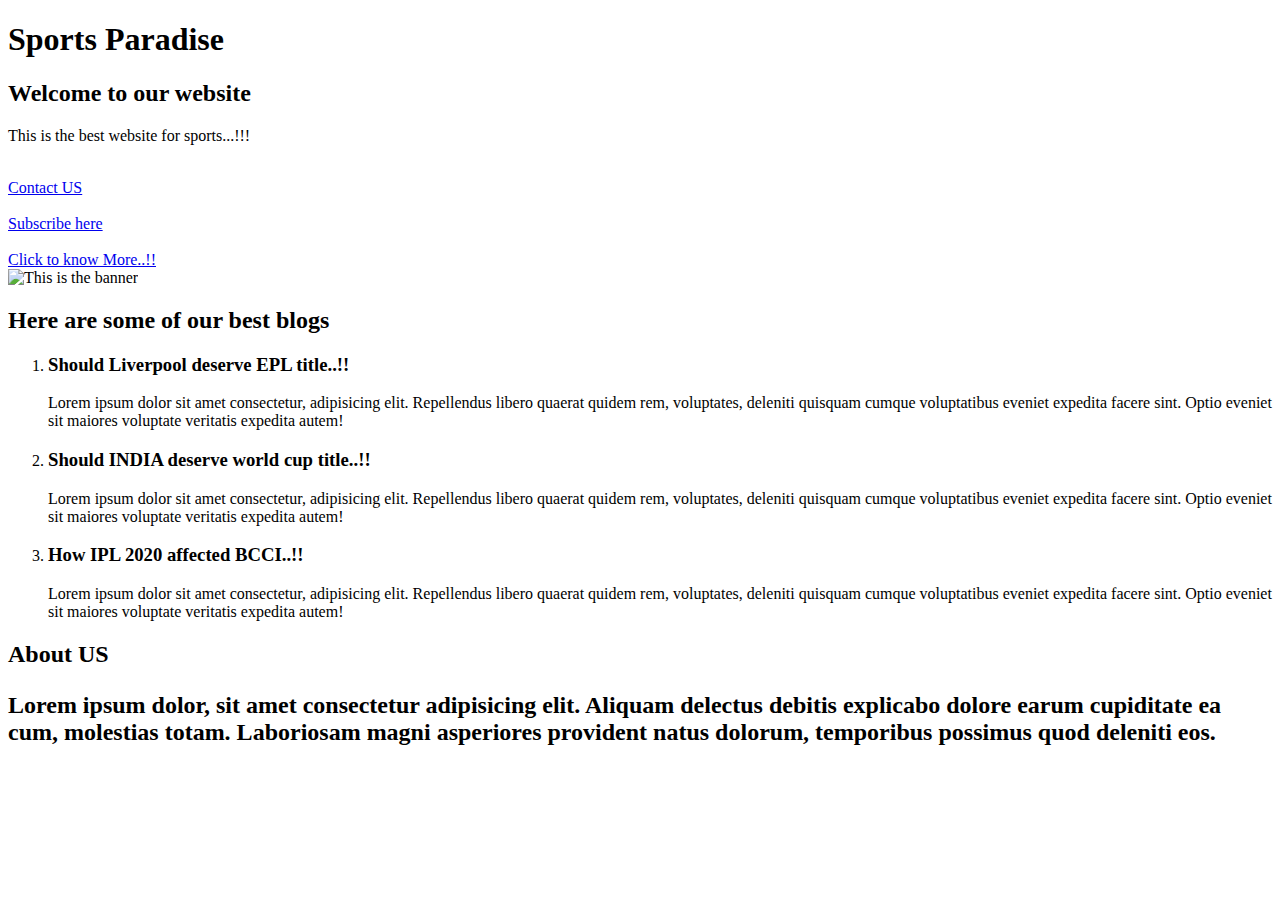
==== index.html @ cf64c5a6 "Add files via upload" ====
<!DOCTYPE html>
<html dir="ltr" lang="en">
    <head>
        <meta charset="UTF-8"><!--UTF-8 is a human std readable -->
        <meta name="viewport" content="width=device-width,initial-scale=1.0">
        <title>Webpage</title>
    </head>
    <body>
       <div id="banner">
            <h1>Sports Paradise</h1>
       </div>
        <h2> Welcome to our website</h2>
        <p> This is the best website for sports...!!!</p>
        
        <div id="navigation">
          <br><a href="./contact.html">Contact US</a></br>
          <br> <a href="./subscribe/subscribe.html">Subscribe here</a></br>
          <br> <a href="https://www.google.com">Click to know More..!!</a></br>
        </div>
         
        <img src="./img/bg1.png.jpg" alt="This is the banner" width="50%">
        
     <div id="block-list">
        <h2>Here are some of our best blogs</h2>
        <ol>
            <li>
                <h3>
                    Should Liverpool deserve EPL title..!!
                </h3>
                <p>Lorem ipsum dolor sit amet consectetur, adipisicing elit. Repellendus libero quaerat quidem rem, voluptates, deleniti quisquam cumque voluptatibus eveniet expedita facere sint. Optio eveniet sit maiores voluptate veritatis expedita autem!</p>

            </li>
            <li>
                    <h3>
                        Should INDIA deserve world cup title..!!
                    </h3>
                    <p>Lorem ipsum dolor sit amet consectetur, adipisicing elit. Repellendus libero quaerat quidem rem, voluptates, deleniti quisquam cumque voluptatibus eveniet expedita facere sint. Optio eveniet sit maiores voluptate veritatis expedita autem!</p>
                    
                </li>
                <li>
                        <h3>
                            How IPL 2020 affected BCCI..!!
                        </h3>
                        <p>Lorem ipsum dolor sit amet consectetur, adipisicing elit. Repellendus libero quaerat quidem rem, voluptates, deleniti quisquam cumque voluptatibus eveniet expedita facere sint. Optio eveniet sit maiores voluptate veritatis expedita autem!</p>
                        
                    </li>
        </ol>

        <h2>
            About US
            <p>Lorem ipsum dolor, sit amet consectetur adipisicing elit. Aliquam delectus debitis explicabo dolore earum cupiditate ea cum, molestias totam. Laboriosam magni asperiores provident natus dolorum, temporibus possimus quod deleniti eos.</p>
        </h2>
     </div>
    </body>
</html>
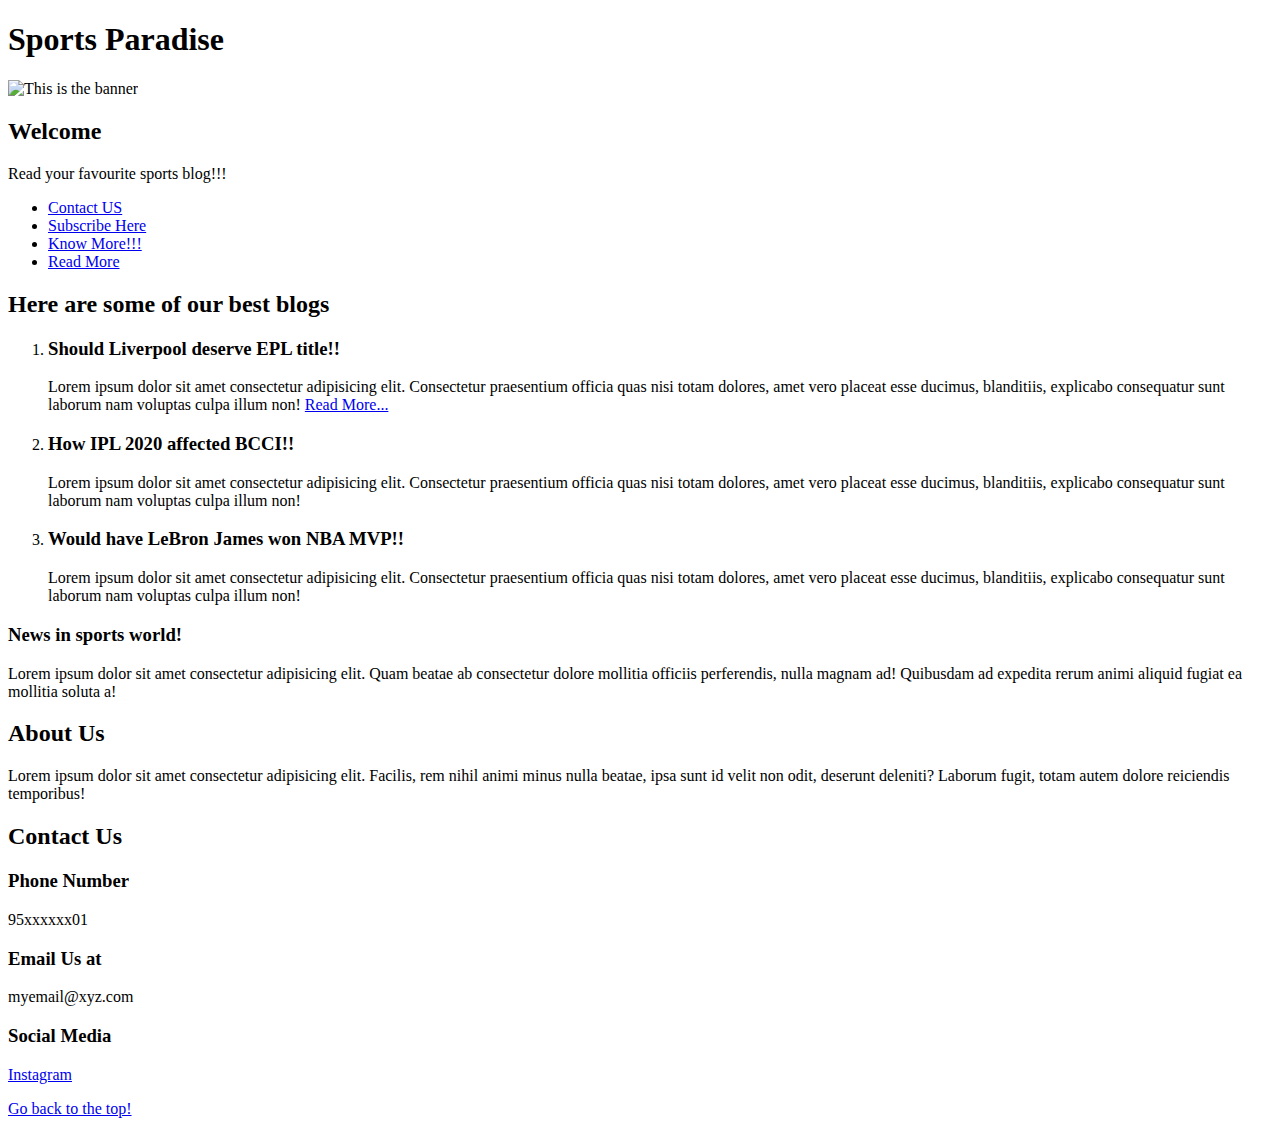
==== commit 2bbb6b32: "CSS:" ====
--- a/index.html
+++ b/index.html
@@ -1,55 +1,91 @@
-<!DOCTYPE html>
-<html dir="ltr" lang="en">
-    <head>
-        <meta charset="UTF-8"><!--UTF-8 is a human std readable -->
-        <meta name="viewport" content="width=device-width,initial-scale=1.0">
-        <title>Webpage</title>
-    </head>
-    <body>
-       <div id="banner">
-            <h1>Sports Paradise</h1>
-       </div>
-        <h2> Welcome to our website</h2>
-        <p> This is the best website for sports...!!!</p>
-        
-        <div id="navigation">
-          <br><a href="./contact.html">Contact US</a></br>
-          <br> <a href="./subscribe/subscribe.html">Subscribe here</a></br>
-          <br> <a href="https://www.google.com">Click to know More..!!</a></br>
-        </div>
-         
-        <img src="./img/bg1.png.jpg" alt="This is the banner" width="50%">
-        
-     <div id="block-list">
-        <h2>Here are some of our best blogs</h2>
-        <ol>
-            <li>
-                <h3>
-                    Should Liverpool deserve EPL title..!!
-                </h3>
-                <p>Lorem ipsum dolor sit amet consectetur, adipisicing elit. Repellendus libero quaerat quidem rem, voluptates, deleniti quisquam cumque voluptatibus eveniet expedita facere sint. Optio eveniet sit maiores voluptate veritatis expedita autem!</p>
-
-            </li>
-            <li>
-                    <h3>
-                        Should INDIA deserve world cup title..!!
-                    </h3>
-                    <p>Lorem ipsum dolor sit amet consectetur, adipisicing elit. Repellendus libero quaerat quidem rem, voluptates, deleniti quisquam cumque voluptatibus eveniet expedita facere sint. Optio eveniet sit maiores voluptate veritatis expedita autem!</p>
-                    
-                </li>
-                <li>
-                        <h3>
-                            How IPL 2020 affected BCCI..!!
-                        </h3>
-                        <p>Lorem ipsum dolor sit amet consectetur, adipisicing elit. Repellendus libero quaerat quidem rem, voluptates, deleniti quisquam cumque voluptatibus eveniet expedita facere sint. Optio eveniet sit maiores voluptate veritatis expedita autem!</p>
-                        
-                    </li>
-        </ol>
-
-        <h2>
-            About US
-            <p>Lorem ipsum dolor, sit amet consectetur adipisicing elit. Aliquam delectus debitis explicabo dolore earum cupiditate ea cum, molestias totam. Laboriosam magni asperiores provident natus dolorum, temporibus possimus quod deleniti eos.</p>
-        </h2>
-     </div>
-    </body>
+<!DOCTYPE html>
+<html dir="ltr" lang="en">
+    <head>
+        <meta charset="UTF-8"> <!-- UTF-8 is human readable standard-->
+        <meta name="viewport" content="width=device-width, initial-scale=1.0">
+        <title>Webpage</title>
+        <link rel="stylesheet" type="text/css" href="./css/position.css">
+    </head>
+    <body>
+        <!-- An iniline tag can have only data or another inline tag inside it-->
+        <!-- IDs and classes -->
+
+        <header id="header">
+            <h1>Sports Paradise</h1>
+        </header>
+          
+        <section class="banner">
+            <img src="../img/img.jpg" alt="This is the banner" />
+            <div class="welcome">
+                <h2>Welcome</h2>
+                <p>Read your favourite <span>sports blog!!!</span></p>
+            </div>
+            
+            
+        </section>
+            
+        
+        
+        <nav id="navigation">
+            <ul>
+                <li><a href="./contact.html">Contact US</a></li>
+                <li><a href="./subscribe/subscribe.html">Subscribe Here</a></li>
+                <li><a href="https://www.google.com" target="_blank">Know More!!!</a></li>
+                <li><a href="https://www.google.com" target="_blank">Read More</a></li>
+            </ul>     
+        </nav>
+        
+        <main id="main">
+            <section id="blog-list">
+                    <h2>Here are some of our best blogs</h2>
+                    <ol>
+                        <li class="blog football">
+                            <h3>Should Liverpool deserve EPL title!!</h3>
+                            <p>Lorem ipsum dolor sit amet consectetur adipisicing elit. Consectetur praesentium officia quas nisi totam dolores, amet vero placeat esse ducimus, blanditiis, explicabo consequatur sunt laborum nam voluptas culpa illum non! <a href="https://liverpooloffside.sbnation.com/" target="_blank">Read More...</a></p>
+                        </li>
+                        <li class="blog cricket">
+                            <h3>How IPL 2020 affected BCCI!!</h3>
+                            <p>Lorem ipsum dolor sit amet consectetur adipisicing elit. Consectetur praesentium officia quas nisi totam dolores, amet vero placeat esse ducimus, blanditiis, explicabo consequatur sunt laborum nam voluptas culpa illum non!</p>
+                        </li>
+                        <li class="blog basketball">
+                            <h3>Would have LeBron James won NBA MVP!!</h3>
+                            <p>Lorem ipsum dolor sit amet consectetur adipisicing elit. Consectetur praesentium officia quas nisi totam dolores, amet vero placeat esse ducimus, blanditiis, explicabo consequatur sunt laborum nam voluptas culpa illum non!</p>
+                        </li>
+                    </ol>
+            </section>  
+            <section id="current-news">
+                <h3>News in sports world!</h3>
+                <p>Lorem ipsum dolor sit amet consectetur adipisicing elit. Quam beatae ab consectetur dolore mollitia officiis perferendis, nulla magnam ad! Quibusdam ad expedita rerum animi aliquid fugiat ea mollitia soluta a!</p>
+            </section>          
+        </main>
+
+        <section id="about-section">
+            <h2>About Us</h2>
+            <p>Lorem ipsum dolor sit amet consectetur adipisicing elit. Facilis, rem nihil animi minus nulla beatae, ipsa sunt id velit non odit, deserunt deleniti? Laborum fugit, totam autem dolore reiciendis temporibus!</p>
+        </section>
+
+        <footer>
+            <div id="contact-section">
+                <h2>Contact Us</h2>
+    
+                <div class="contact-method">
+                    <h3>Phone Number</h3>
+                    <p>95xxxxxx01</p>
+                </div>
+    
+                <div class="contact-method">
+                    <h3>Email Us at</h3>
+                    <p>myemail@xyz.com</p>
+                </div>
+                
+                <div class="contact-method">
+                    <h3>Social Media</h3>
+                    <p><a href="#"> Instagram</a></p>
+                </div>
+            </div>
+        </footer>
+        
+
+        <a href="#header">Go back to the top!</a>
+    </body>
 </html>